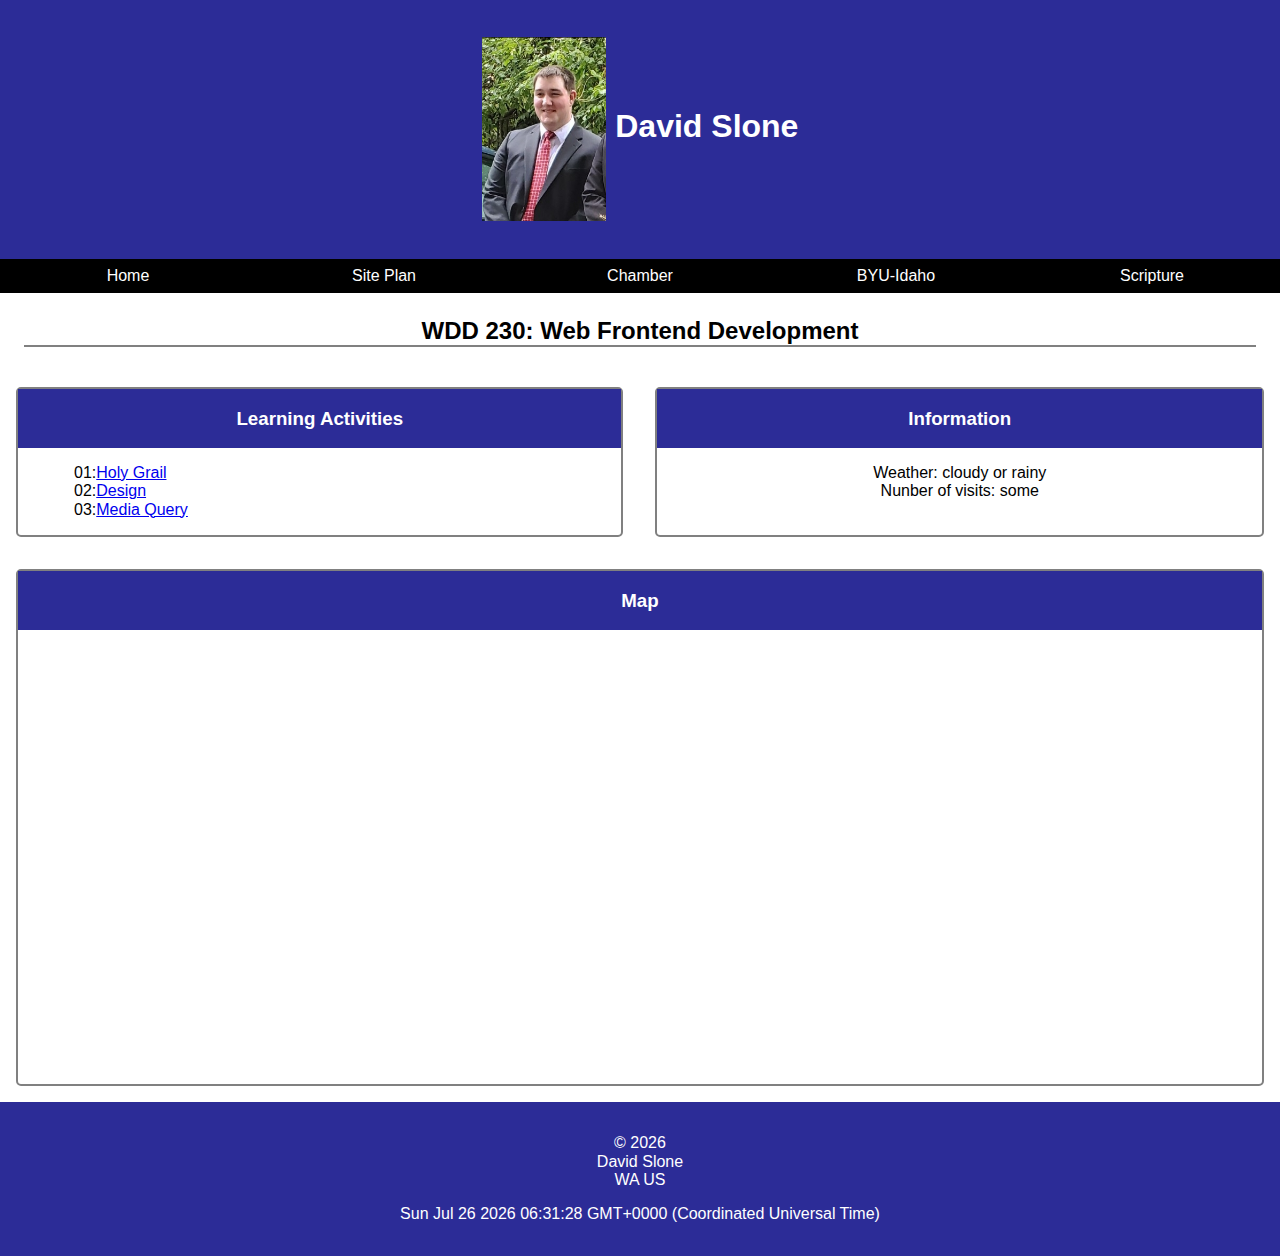
==== index.html @ 2f599234 "week 02" ====
<!doctype html>
<html lang="en-US">
    <head>
        <meta charset="UTF-8">
        <meta name="viewport" content="width=device=width, initial-scale=1">
        <meta ptoperty="og:title" content="David Slone WDD 230 Homepage" />
        <meta ptoperty="og:type" content="website" />
        <meta ptoperty="og:url" content="https://djslone1255.github.io/wdd230/" />
        <meta ptoperty="og:image" content="http://www.mccormickwoodshoa.com/mccormickwoodshoa/upld_files/hoa0669/f0625_mccormick_woods_entrance--june_11_2011_2_1.jpg" />
        <title>
            David Slone - WDD 230 - Web Frontend Development            
        </title>
        <meta 
        name="description"
        content="David Slone's course assignment portal for WDD 230 - Web Frontend Development.">
        <meta
        name="author"
        content="David Slone">
        <link rel="stylesheet" href="styles/normalize.css">
        <link rel="stylesheet" href="styles/base.css">
        <link rel="stylesheet" href="styles/large.css">
    </head>
    <body>
        <header class="edge">
            <h1>
                <img src="images/David_Slone.jpg" alt="Picture of me">
                David Slone
            </h1>
        </header>
        <button id="menu"></button>
        <nav class="navigation">
            <a href="#">Home</a>
            <a href="lesson03/chamber-site-plan.html">Site Plan</a>
            <a href="chamber/">Chamber</a>
            <a href="https://www.byui.edu/" target="_blank">BYU-Idaho</a>
            <a href="https://www.churchofjesuschrist.org/study/scriptures/bofm/1-ne/16?lang=eng&id=p2#p2" target="_blank">Scripture</a>
        </nav>
        <main>
            <h2>WDD 230: Web Frontend Development</h2>
            <section class="card">
                <h3>Learning Activities</h3>
                <ul>
                    <li>01:<a href="lesson01/holygrail.html">Holy Grail</a></li>
                    <li>02:<a href="lesson02/design.html">Design</a></li>
                    <li>03:<a href="lesson02/media-query.html">Media Query</a></li>
                </ul>
            </section>
            <section class="card">
                <h3>Information</h3>
                <p>Weather: cloudy or rainy <br>
                     Nunber of visits: some</p>
            </section>
            <section class="card" id = "map">
                <h3>Map</h3>
                <iframe src="https://www.google.com/maps/embed?pb=!1m18!1m12!1m3!1d6540.028341364054!2d-122.69595161711709!3d47.48533768099979!2m3!1f0!2f0!3f0!3m2!1i1024!2i768!4f13.1!3m3!1m2!1s0x54904a12c8538cdb%3A0x6b7d9c8d94342f54!2s6929%20Wentworth%20Ave%20SW%2C%20Port%20Orchard%2C%20WA%2098367!5e0!3m2!1sen!2sus!4v1715199542112!5m2!1sen!2sus" width="600" height="450" style="border:0;" allowfullscreen="" loading="lazy" referrerpolicy="no-referrer-when-downgrade"></iframe>
            </section>
        </main>
        <footer class="edge"> 
            <p>&copy; <span id="year"></span> <br>
                David Slone <br>
                WA US</p>
            <p id="lastModified"></p>
        </footer>
        <script src="scripts/getdates.js"></script>
        <script src="scripts/hanburgemenu.js"></script>
    </body>
</html>
---- styles/base.css ----
* {
    font-family: Arial, Helvetica, sans-serif;
    text-align: center;
    vertical-align: baseline;
  }

  body {
    margin: 0;
    padding: 0;
    display: grid;
    grid-template-columns: 100%;
  }

  img {
    vertical-align: middle;
    max-width: 20%;
  }

  iframe {
    max-width: 100%;
  }
  
  .edge {
      vertical-align: middle;
      padding: 1em;
      color:rgb(255, 255, 255);
      background-color:rgb(44, 44, 151);
  }

  #menu {
    font-size: 1.5rem;
    border: 0;
    background: none;
    color: #ffffff;
     position: absolute;
    top: 1rem;
    right: 1rem;
  }
  
  #menu::before {
    content: "☰";
  }

  #menu.open::before {
    content: "X";
  }

  nav a {
    display: none;
    list-style-type: none;
    margin: 0;
    padding: 0;
    background-color: #000000;
    color: #fff;
    padding: 8px 16px;
    text-decoration: none;
  }

  nav a.active {
    background-color: rgb(95, 95, 95);
    color: black;
  }
  
  nav a:hover:not(.active) {
    background-color: rgb(95, 95, 95);
    color: white;
  }

  .open a {
    display: block;
  }
  
  .card{
    border: 2px solid gray;
    border-radius: 5px;
    margin: 1em;
  }
  
  .card ul{
    list-style-type: none;
    margin: 1em;
  }
  
  .card li{
    text-align: left;
  }
  
  .card p{
    margin: 1em;
  }
  
  h3{
    margin: 0;
    padding: 1em;
    color:rgb(255, 255, 255);
    background-color: rgb(44, 44, 151);
  }
  
  h2 {
    margin: 1em;
    border-bottom: 2px solid gray;
  }
---- styles/large.css ----
@media screen and (min-width: 680px) {

    nav {
        display: flex;
    }

    nav a {
        display: block;
        flex: 1 1 100%;
    }

    img {
        vertical-align: middle;
        max-width: 10%;
      }

    main {
        display: grid;
        grid-template-columns: auto auto;
    }

    #map {
        grid-column: 1/ span 2;
    }

    h2 {
        grid-column: 1 / span 2;
    }

    #menu {
        display: none;
    }

}
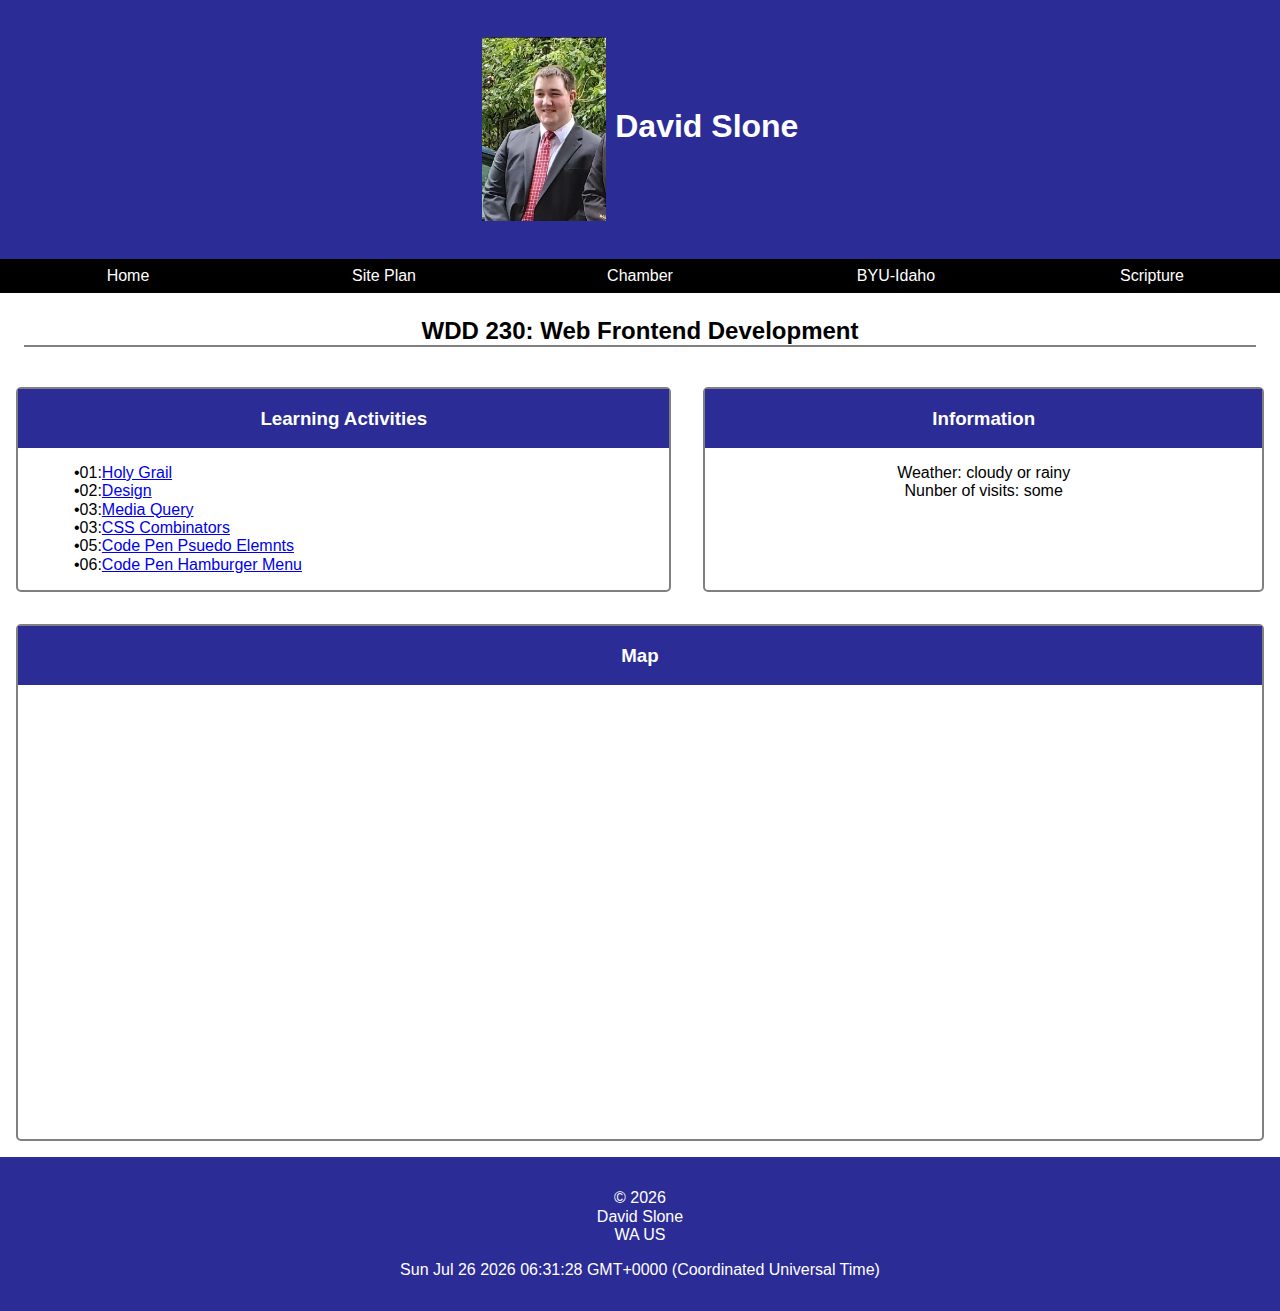
==== commit 44321af2: "Week 03" ====
--- a/index.html
+++ b/index.html
@@ -43,6 +43,9 @@
                     <li>01:<a href="lesson01/holygrail.html">Holy Grail</a></li>
                     <li>02:<a href="lesson02/design.html">Design</a></li>
                     <li>03:<a href="lesson02/media-query.html">Media Query</a></li>
+                    <li>03:<a href="lesson03/images/CSSCombinators.jpg">CSS Combinators</a></li>
+                    <li>05:<a href="https://codepen.io/Djslone1255/pen/MWdWVvG">Code Pen Psuedo Elemnts</a></li>
+                    <li>06:<a href="https://codepen.io/Djslone1255/pen/oNRNqEv">Code Pen Hamburger Menu</a></li>
                 </ul>
             </section>
             <section class="card">
--- a/styles/base.css
+++ b/styles/base.css
@@ -81,6 +81,10 @@
     margin: 1em;
   }
   
+  .card li::before{
+    content: "•";
+  }
+
   .card li{
     text-align: left;
   }
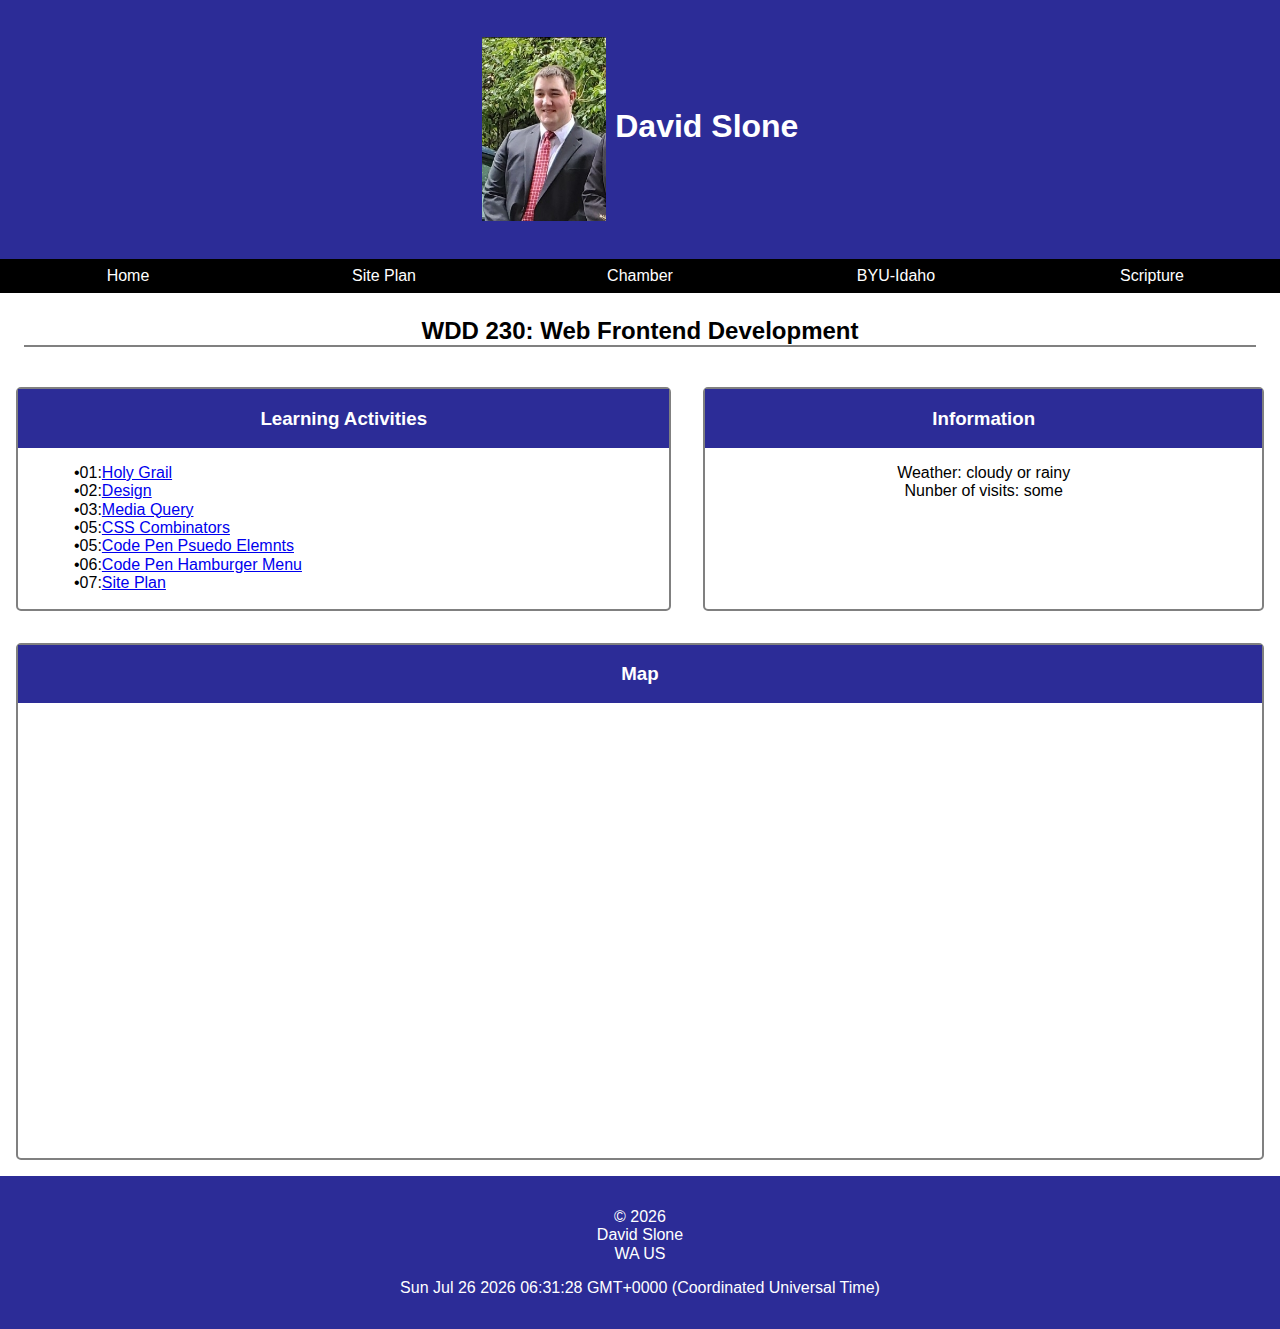
==== commit 7a84f529: "fixed site plan" ====
--- a/index.html
+++ b/index.html
@@ -43,9 +43,10 @@
                     <li>01:<a href="lesson01/holygrail.html">Holy Grail</a></li>
                     <li>02:<a href="lesson02/design.html">Design</a></li>
                     <li>03:<a href="lesson02/media-query.html">Media Query</a></li>
-                    <li>03:<a href="lesson03/images/CSSCombinators.jpg">CSS Combinators</a></li>
+                    <li>05:<a href="lesson03/images/CSSCombinators.jpg">CSS Combinators</a></li>
                     <li>05:<a href="https://codepen.io/Djslone1255/pen/MWdWVvG">Code Pen Psuedo Elemnts</a></li>
                     <li>06:<a href="https://codepen.io/Djslone1255/pen/oNRNqEv">Code Pen Hamburger Menu</a></li>
+                    <li>07:<a href="lesson03/chamber-site-plan.html">Site Plan</a></li>
                 </ul>
             </section>
             <section class="card">
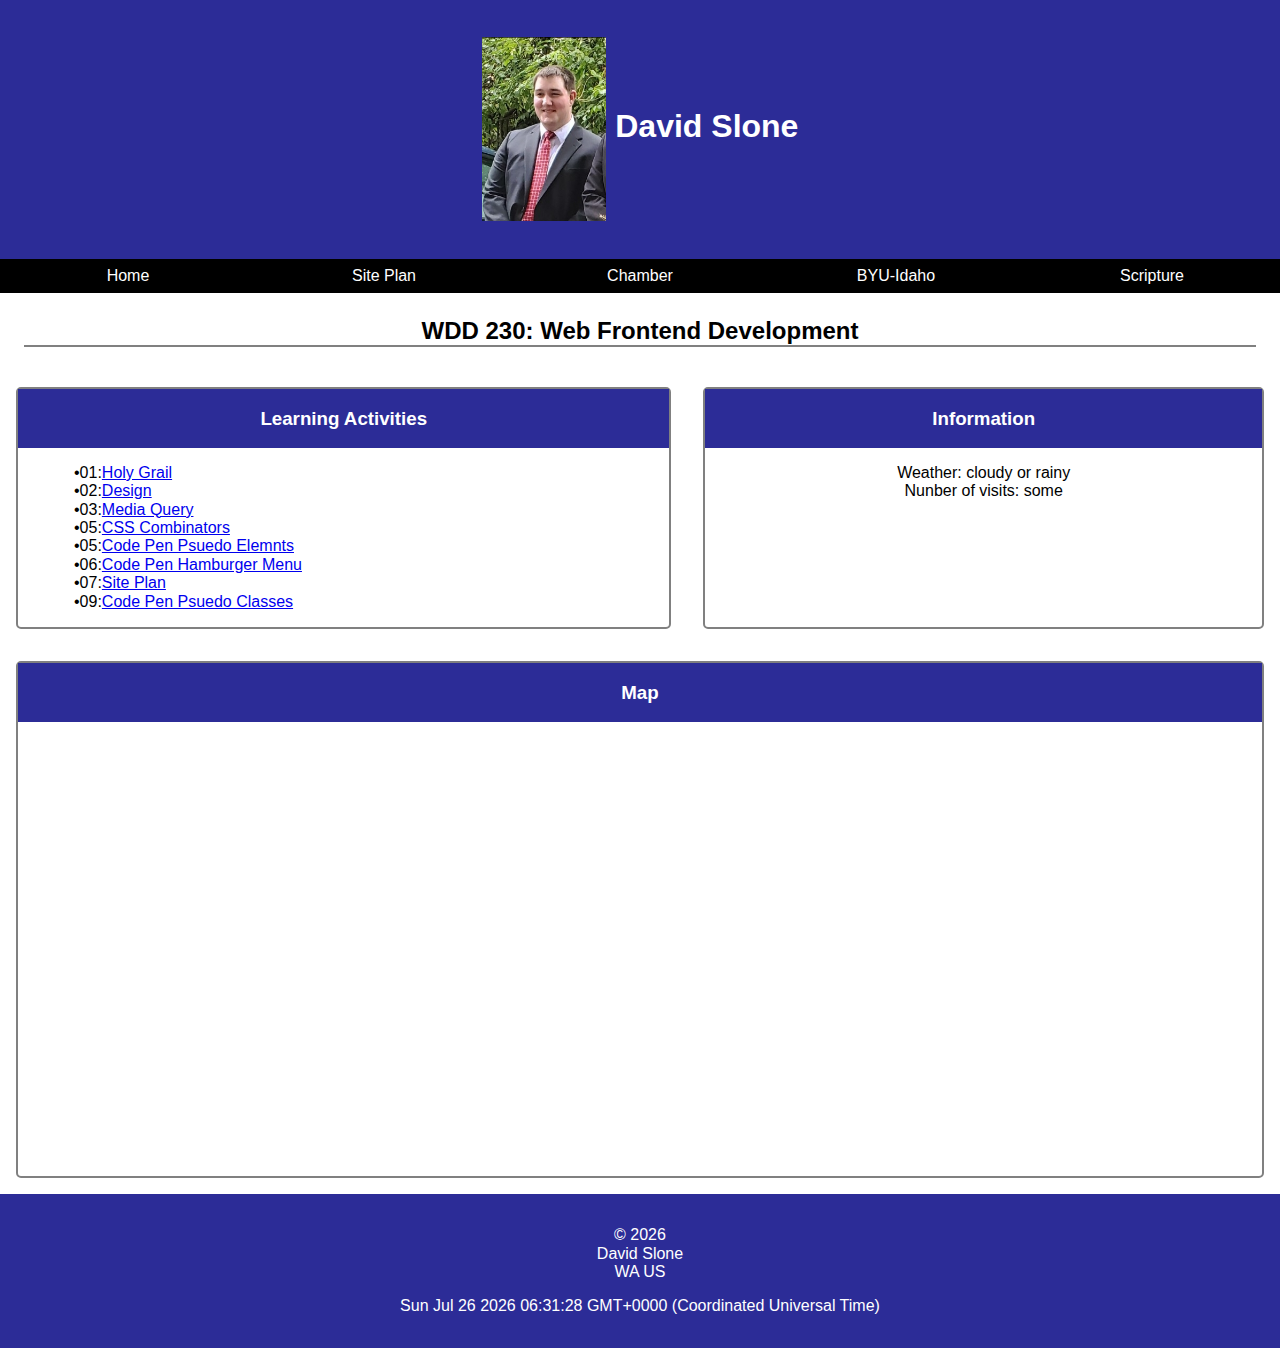
==== commit 217d4834: "chamber week4" ====
--- a/index.html
+++ b/index.html
@@ -47,6 +47,7 @@
                     <li>05:<a href="https://codepen.io/Djslone1255/pen/MWdWVvG">Code Pen Psuedo Elemnts</a></li>
                     <li>06:<a href="https://codepen.io/Djslone1255/pen/oNRNqEv">Code Pen Hamburger Menu</a></li>
                     <li>07:<a href="lesson03/chamber-site-plan.html">Site Plan</a></li>
+                    <li>09:<a href="https://codepen.io/Djslone1255/pen/oNRXMYP">Code Pen Psuedo Classes</a></li>     
                 </ul>
             </section>
             <section class="card">
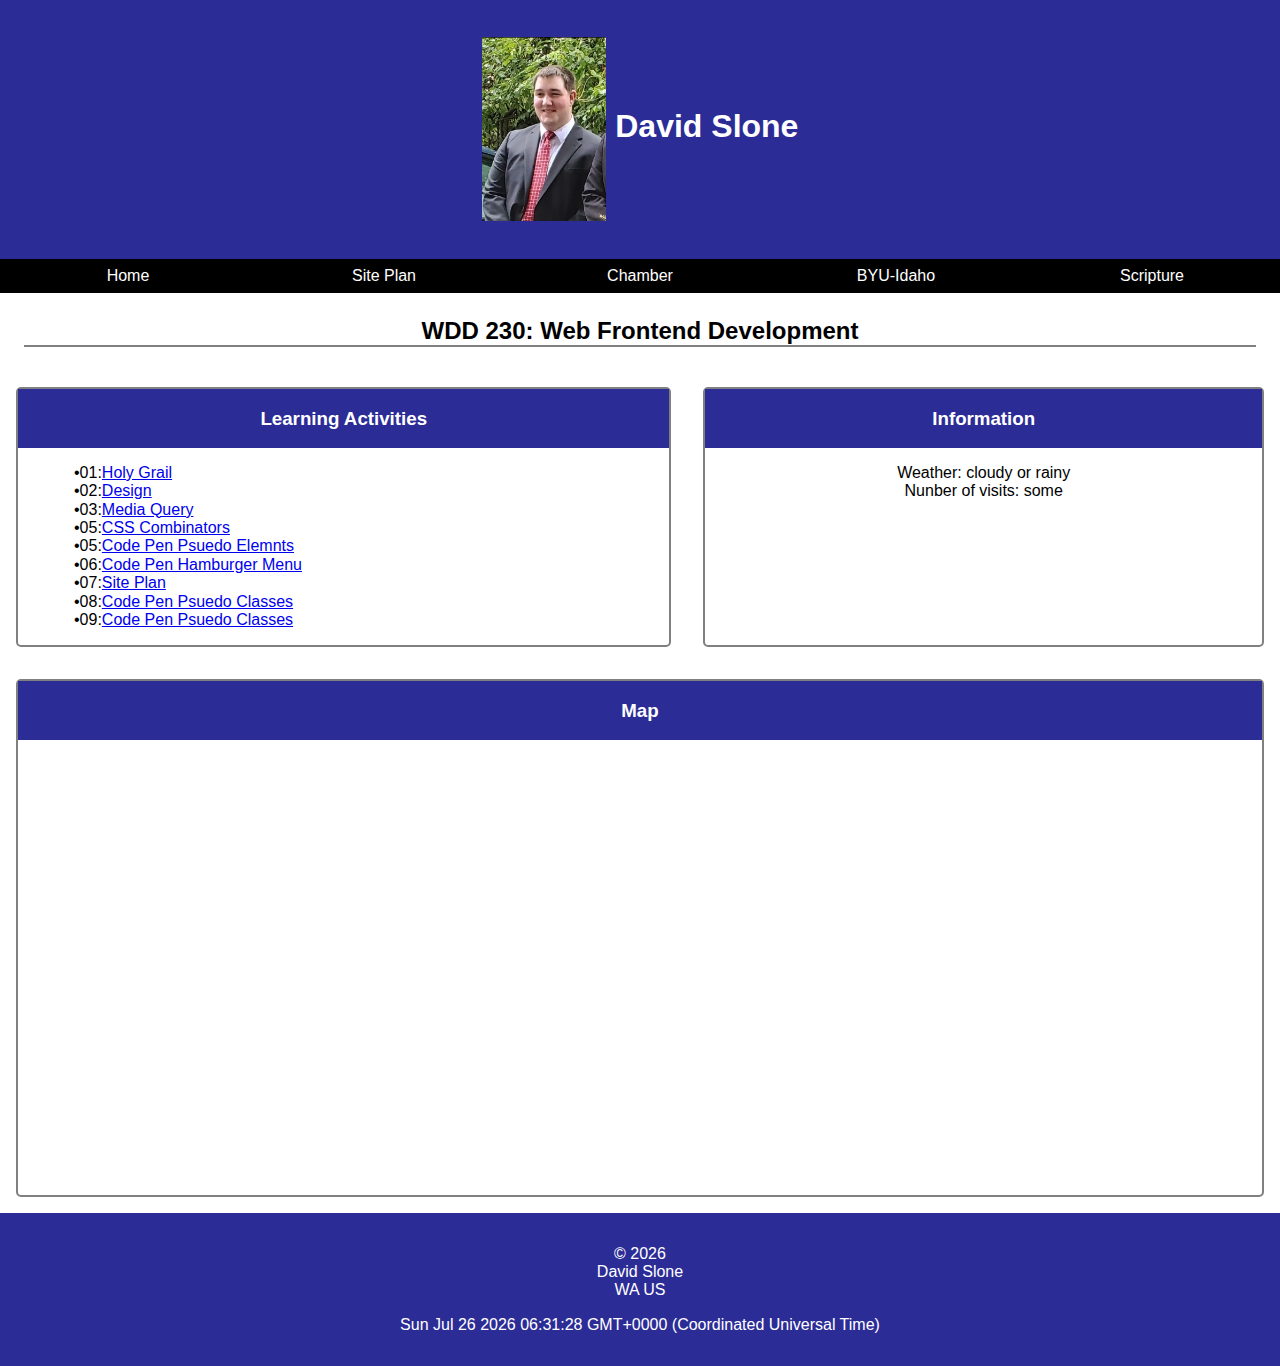
==== commit 50c25561: "lesson05" ====
--- a/index.html
+++ b/index.html
@@ -47,7 +47,8 @@
                     <li>05:<a href="https://codepen.io/Djslone1255/pen/MWdWVvG">Code Pen Psuedo Elemnts</a></li>
                     <li>06:<a href="https://codepen.io/Djslone1255/pen/oNRNqEv">Code Pen Hamburger Menu</a></li>
                     <li>07:<a href="lesson03/chamber-site-plan.html">Site Plan</a></li>
-                    <li>09:<a href="https://codepen.io/Djslone1255/pen/oNRXMYP">Code Pen Psuedo Classes</a></li>     
+                    <li>08:<a href="https://codepen.io/Djslone1255/pen/oNRXMYP">Code Pen Psuedo Classes</a></li>
+                    <li>09:<a href="lesson05/bom.html">Code Pen Psuedo Classes</a></li>        
                 </ul>
             </section>
             <section class="card">
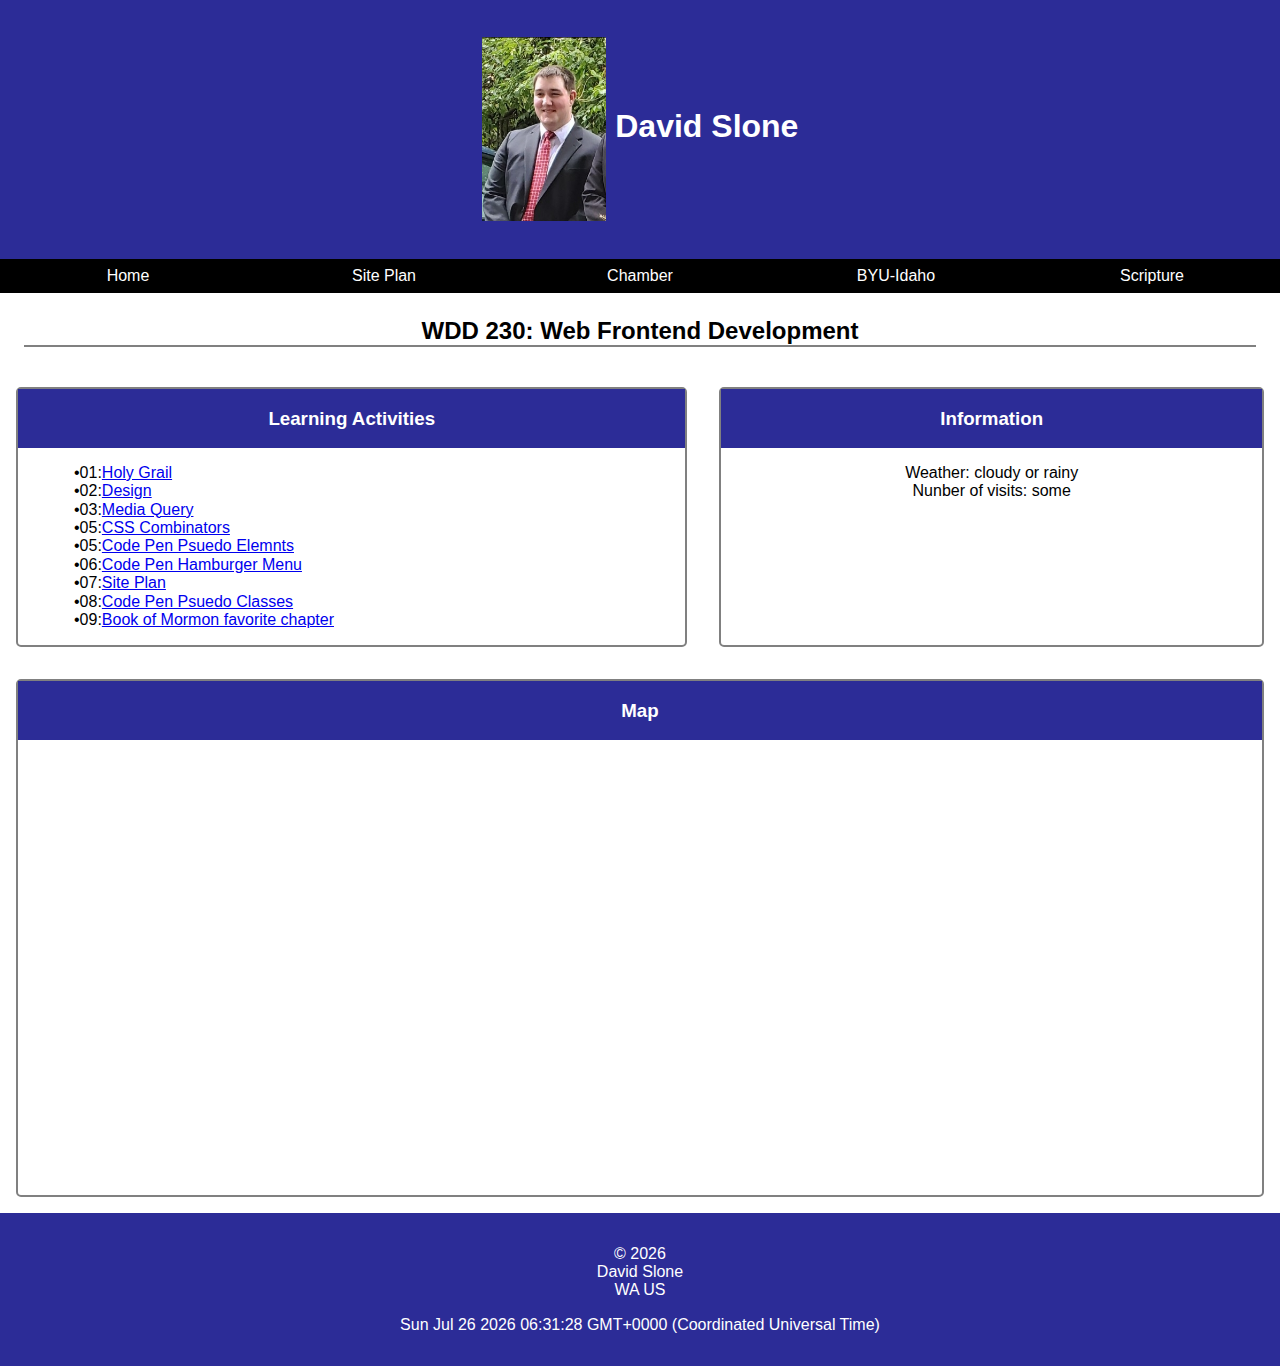
==== commit 69f3c489: "Fixed meta" ====
--- a/index.html
+++ b/index.html
@@ -48,7 +48,7 @@
                     <li>06:<a href="https://codepen.io/Djslone1255/pen/oNRNqEv">Code Pen Hamburger Menu</a></li>
                     <li>07:<a href="lesson03/chamber-site-plan.html">Site Plan</a></li>
                     <li>08:<a href="https://codepen.io/Djslone1255/pen/oNRXMYP">Code Pen Psuedo Classes</a></li>
-                    <li>09:<a href="lesson05/bom.html">Code Pen Psuedo Classes</a></li>        
+                    <li>09:<a href="lesson05/bom.html">Book of Mormon favorite chapter</a></li>        
                 </ul>
             </section>
             <section class="card">
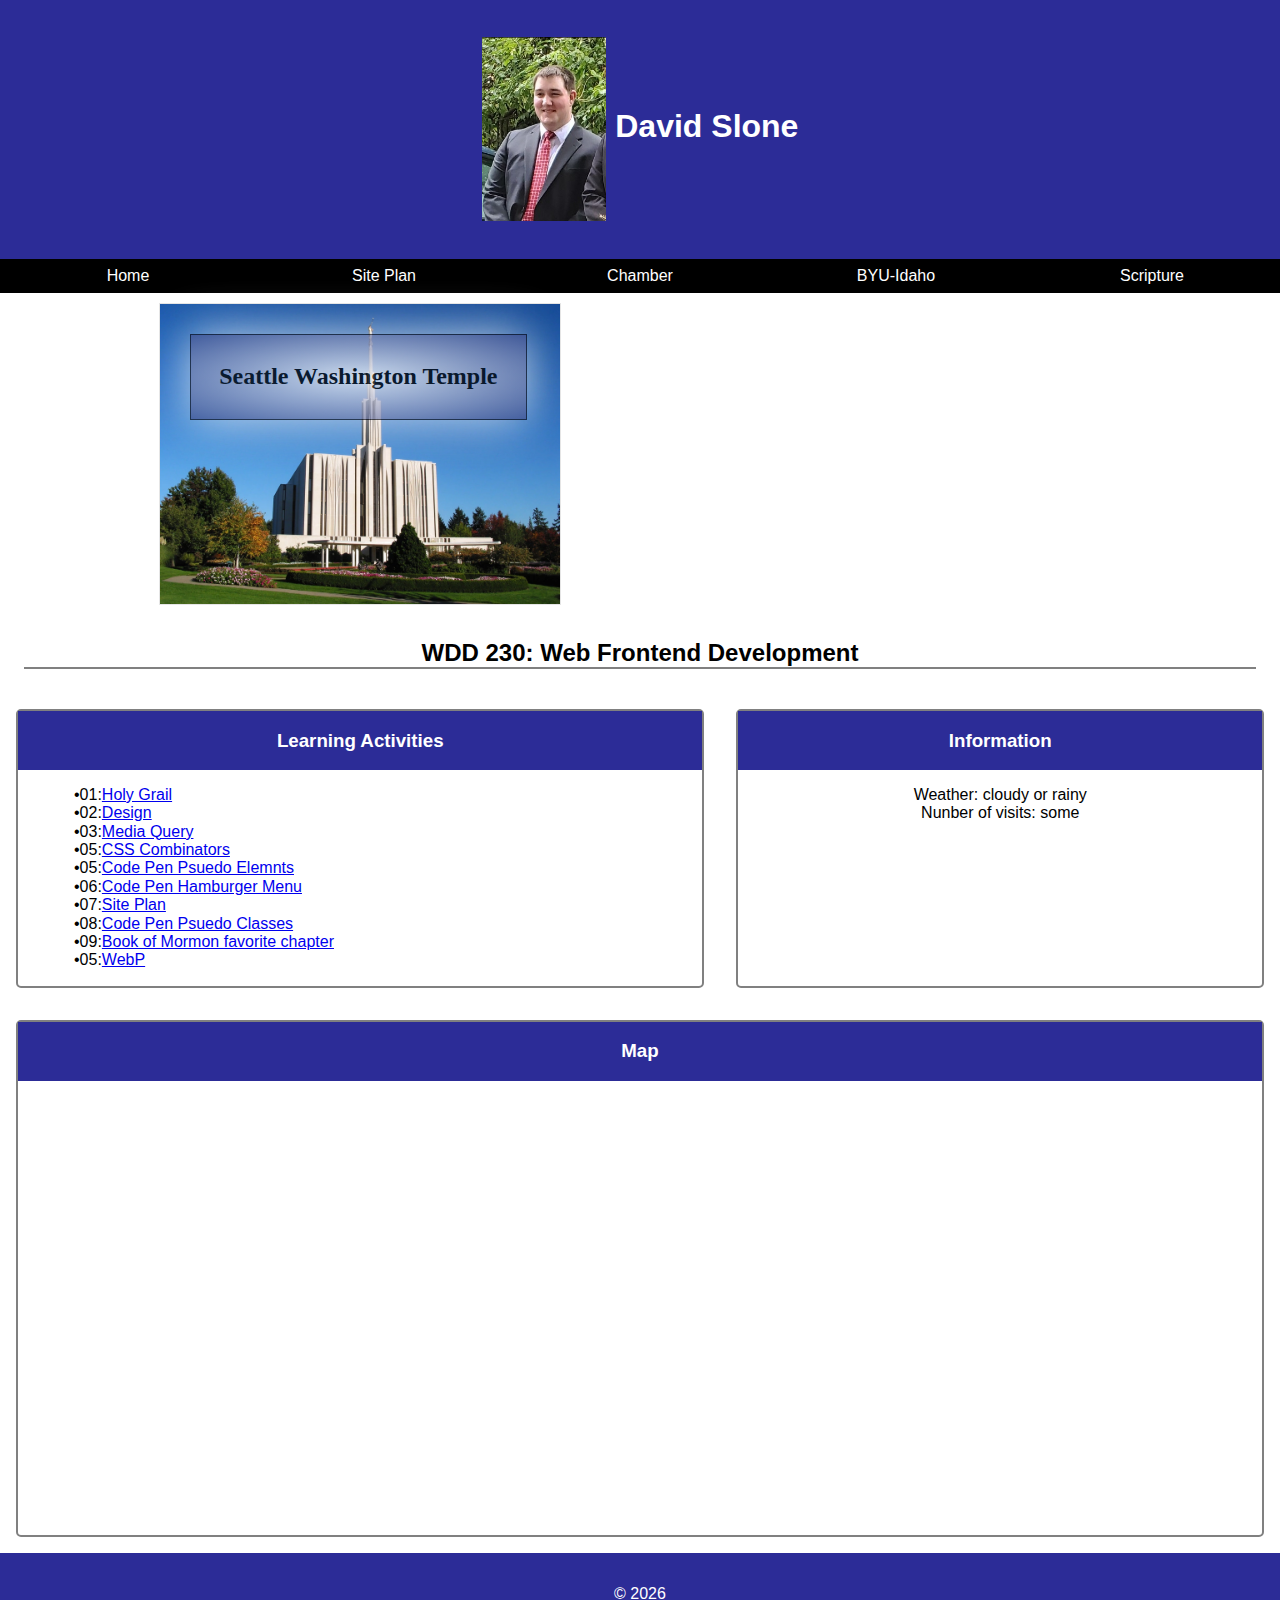
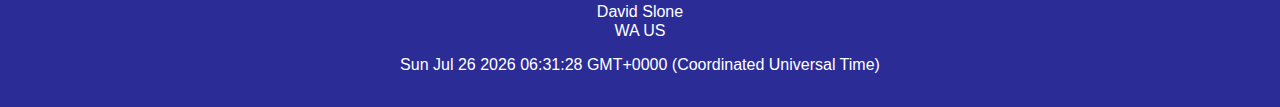
==== commit a7bcc008: "lesson 6" ====
--- a/index.html
+++ b/index.html
@@ -2,7 +2,7 @@
 <html lang="en-US">
     <head>
         <meta charset="UTF-8">
-        <meta name="viewport" content="width=device=width, initial-scale=1">
+        <meta name="viewport" content="width=device-width, initial-scale=1">
         <meta ptoperty="og:title" content="David Slone WDD 230 Homepage" />
         <meta ptoperty="og:type" content="website" />
         <meta ptoperty="og:url" content="https://djslone1255.github.io/wdd230/" />
@@ -23,7 +23,7 @@
     <body>
         <header class="edge">
             <h1>
-                <img src="images/David_Slone.jpg" alt="Picture of me">
+                <img src="images/David_Slone.webp" alt="Picture of me">
                 David Slone
             </h1>
         </header>
@@ -36,6 +36,16 @@
             <a href="https://www.churchofjesuschrist.org/study/scriptures/bofm/1-ne/16?lang=eng&id=p2#p2" target="_blank">Scripture</a>
         </nav>
         <main>
+            <div class="hero">
+                <picture> 
+                    <source srcset="images\seattle-washington-temple-small.webp" media="max-width: 400px"> 
+                    <source srcset="images\seattle-washington-temple-15695-main.webp" media="max-width: 960px"> 
+                    <img src="images/seattle-washington-temple-15695-main.webp", alt="Seattle Washington Temple" width="960" height="700"/> 
+                </picture>
+                <div class="herolabel">
+                    <p>Seattle Washington Temple</p>
+                </div>
+            </div>
             <h2>WDD 230: Web Frontend Development</h2>
             <section class="card">
                 <h3>Learning Activities</h3>
@@ -49,6 +59,7 @@
                     <li>07:<a href="lesson03/chamber-site-plan.html">Site Plan</a></li>
                     <li>08:<a href="https://codepen.io/Djslone1255/pen/oNRXMYP">Code Pen Psuedo Classes</a></li>
                     <li>09:<a href="lesson05/bom.html">Book of Mormon favorite chapter</a></li>        
+                    <li>05:<a href="lesson03/images/landscape.webp">WebP</a></li>
                 </ul>
             </section>
             <section class="card">
--- a/styles/base.css
+++ b/styles/base.css
@@ -11,9 +11,44 @@
     grid-template-columns: 100%;
   }
 
-  img {
+  header img {
     vertical-align: middle;
     max-width: 20%;
+  }
+
+
+  @import url('https://fonts.googleapis.com/css2?family=Great+Vibes&display=swap');
+
+  .hero {
+    margin: 10px auto;
+    position: relative;
+    border: 1px solid rgba(0,0,0,.1);
+    height: 300px;
+  }
+  
+  .hero img {
+    width: 100%;
+    height: 100%;
+    object-fit: cover;
+  }
+  
+  .herolabel {
+    position: absolute;
+    top: 30px;
+    left: 30px;
+    background: radial-gradient(#fff, #4D5B97);
+    border: 1px solid rgba(0,0,0,.75);
+    padding: 1.5rem;
+    box-shadow: 0 0 3rem #fff;
+    opacity: 0.75;
+  }
+  
+  .herolabel p {
+    margin: 0;
+    padding: .25rem;
+    font-weight: 700;
+    font-size: 1.5rem;
+    font-family:"Great Vibes", serif;
   }
 
   iframe {
--- a/styles/large.css
+++ b/styles/large.css
@@ -9,10 +9,10 @@
         flex: 1 1 100%;
     }
 
-    img {
+    header img {
         vertical-align: middle;
         max-width: 10%;
-      }
+    }
 
     main {
         display: grid;
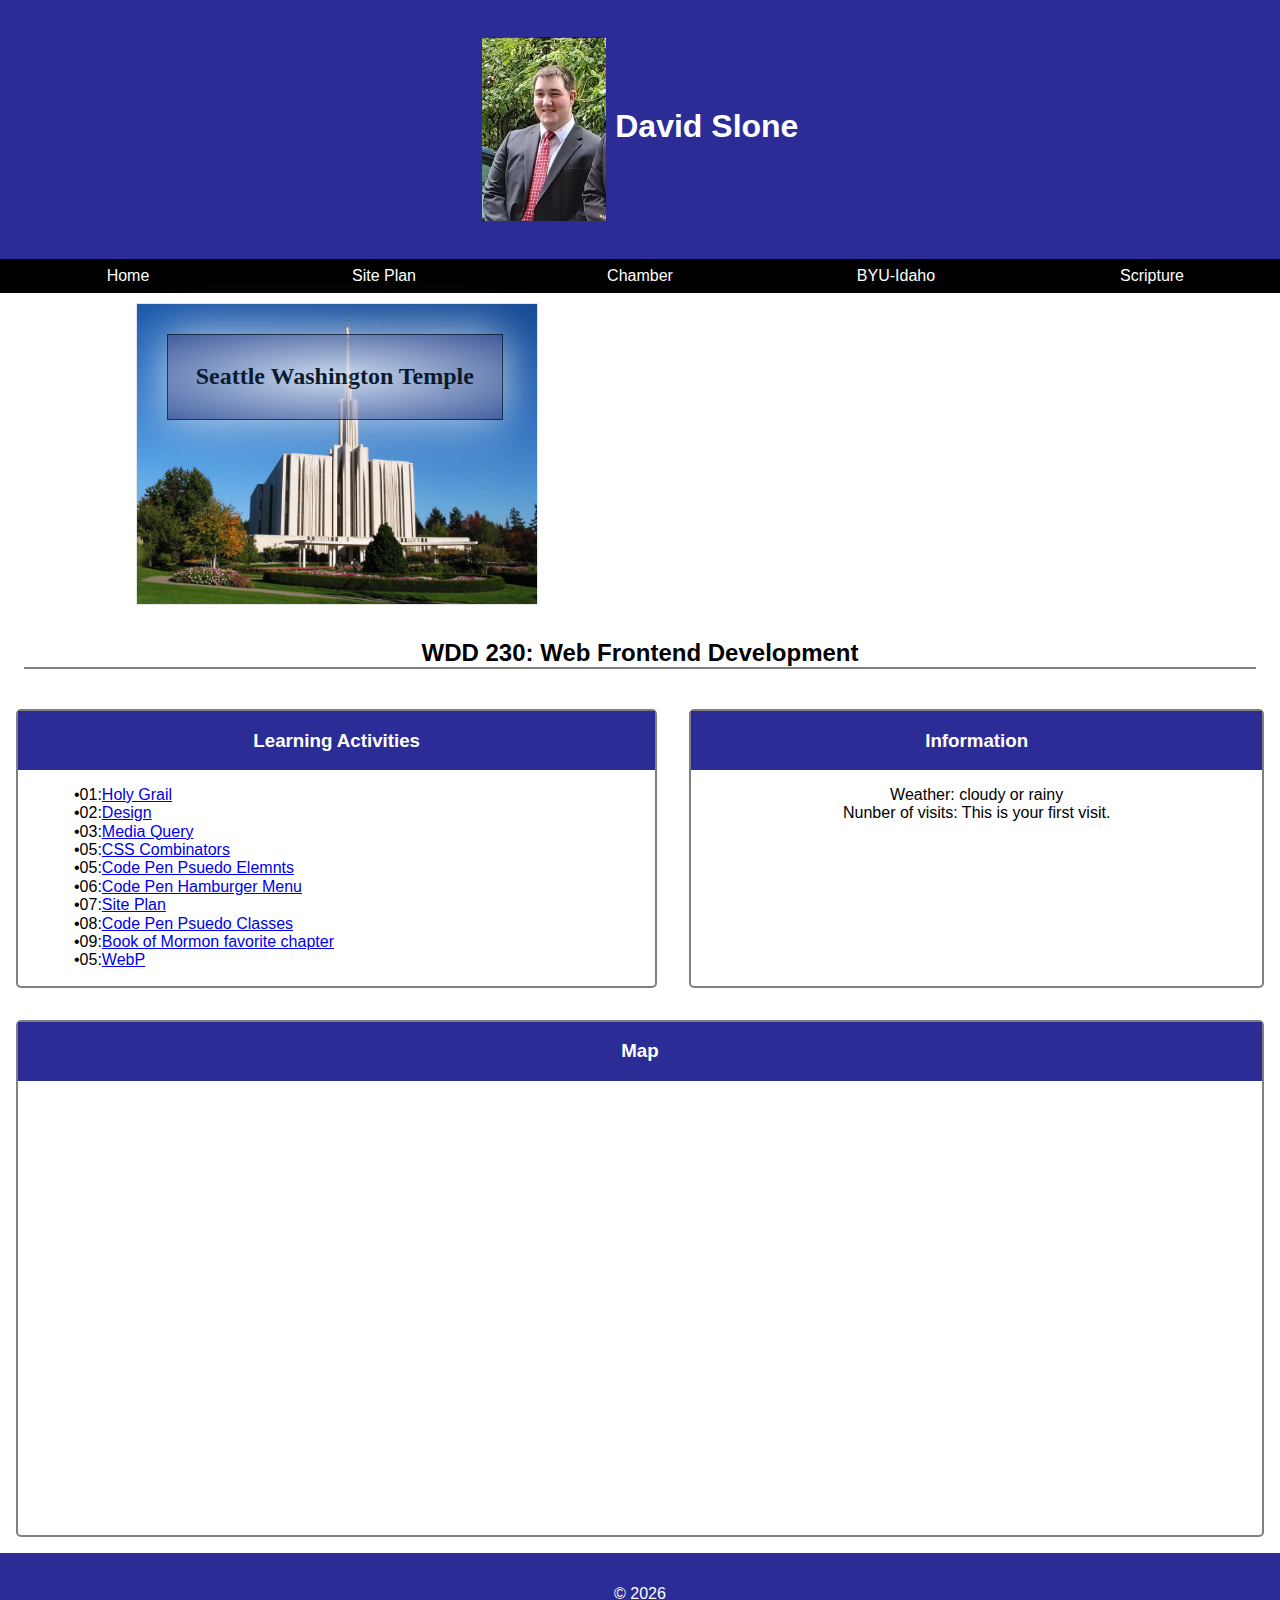
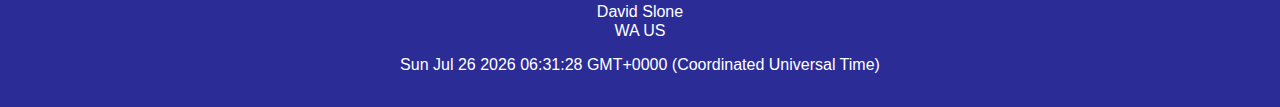
==== commit eee31b44: "lesson 07" ====
--- a/index.html
+++ b/index.html
@@ -65,7 +65,7 @@
             <section class="card">
                 <h3>Information</h3>
                 <p>Weather: cloudy or rainy <br>
-                     Nunber of visits: some</p>
+                     <span>Nunber of visits: </span> <span class="visits"></span></p>
             </section>
             <section class="card" id = "map">
                 <h3>Map</h3>
@@ -80,5 +80,6 @@
         </footer>
         <script src="scripts/getdates.js"></script>
         <script src="scripts/hanburgemenu.js"></script>
+        <script src="scripts/visitcounter.js"></script>
     </body>
 </html>